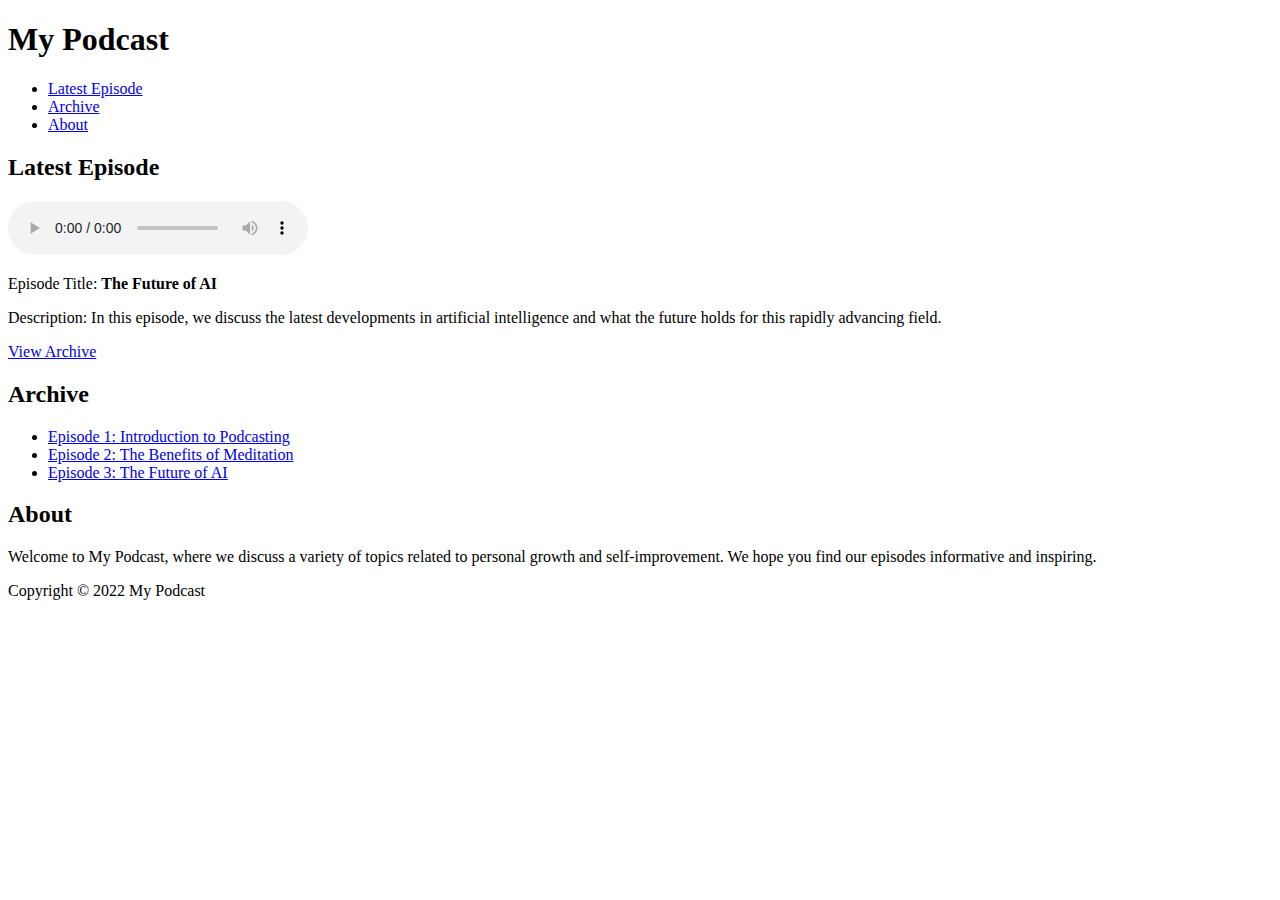
==== index.html @ b8653eb4 "Adding index" ====
<!DOCTYPE html>
<html>
  <head>
    <title>My Podcast</title>
  </head>
  <body>
    <header>
      <h1>My Podcast</h1>
      <nav>
        <ul>
          <li><a href="#latest-episode">Latest Episode</a></li>
          <li><a href="#archive">Archive</a></li>
          <li><a href="#about">About</a></li>
        </ul>
      </nav>
    </header>
    <main>
      <section id="latest-episode">
        <h2>Latest Episode</h2>
        <audio controls src="latest-episode.mp3"></audio>
        <p>Episode Title: <strong>The Future of AI</strong></p>
        <p>Description: In this episode, we discuss the latest developments in artificial intelligence and what the future holds for this rapidly advancing field.</p>
        <a href="#archive">View Archive</a>
      </section>
      <section id="archive">
        <h2>Archive</h2>
        <ul>
          <li><a href="episode1.mp3">Episode 1: Introduction to Podcasting</a></li>
          <li><a href="episode2.mp3">Episode 2: The Benefits of Meditation</a></li>
          <li><a href="episode3.mp3">Episode 3: The Future of AI</a></li>
        </ul>
      </section>
      <section id="about">
        <h2>About</h2>
        <p>Welcome to My Podcast, where we discuss a variety of topics related to personal growth and self-improvement. We hope you find our episodes informative and inspiring.</p>
      </section>
    </main>
    <footer>
      <p>Copyright © 2022 My Podcast</p>
    </footer>
  </body>
</html>
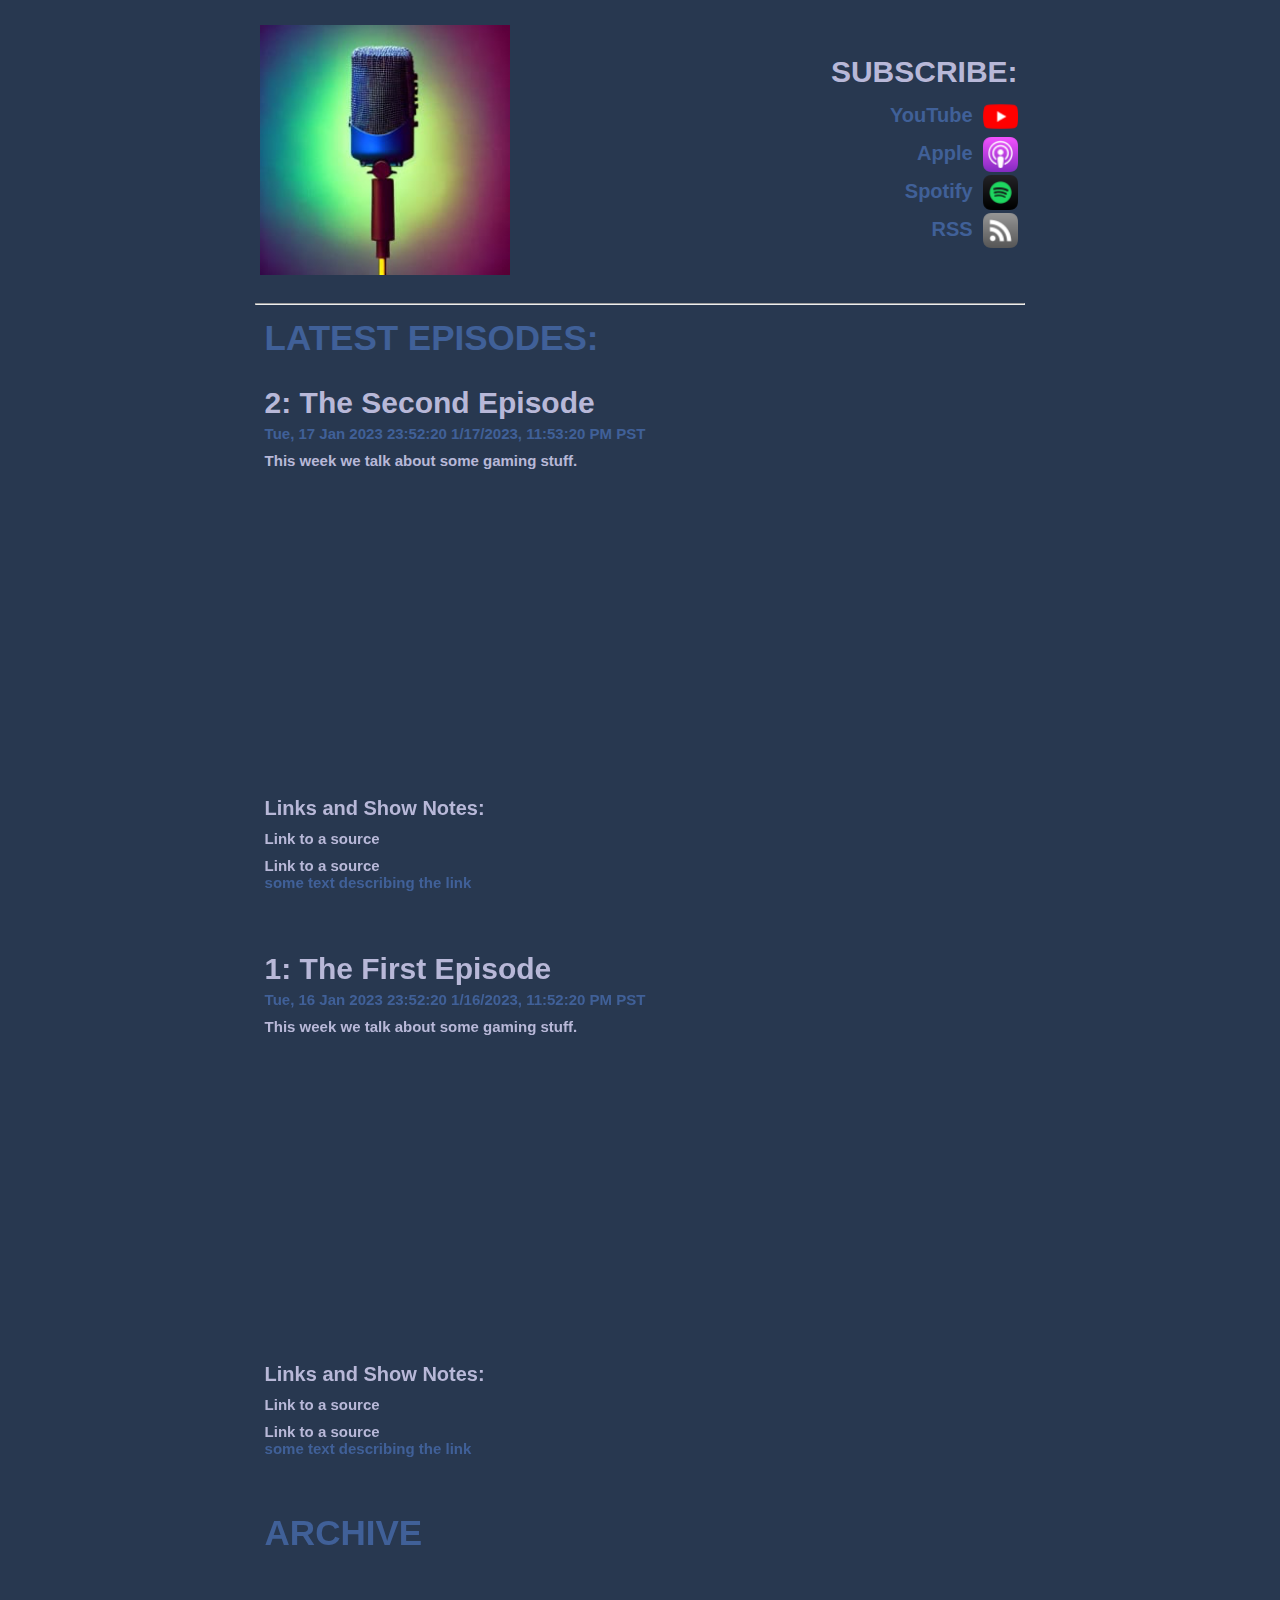
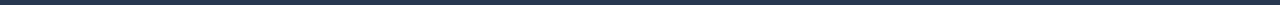
==== commit 870eb43b: "Changing to direct file references" ====
--- a/index.html
+++ b/index.html
@@ -1,42 +1,41 @@
-<!DOCTYPE html>
-<html>
-  <head>
-    <title>My Podcast</title>
-  </head>
-  <body>
-    <header>
-      <h1>My Podcast</h1>
-      <nav>
-        <ul>
-          <li><a href="#latest-episode">Latest Episode</a></li>
-          <li><a href="#archive">Archive</a></li>
-          <li><a href="#about">About</a></li>
-        </ul>
-      </nav>
-    </header>
-    <main>
-      <section id="latest-episode">
-        <h2>Latest Episode</h2>
-        <audio controls src="latest-episode.mp3"></audio>
-        <p>Episode Title: <strong>The Future of AI</strong></p>
-        <p>Description: In this episode, we discuss the latest developments in artificial intelligence and what the future holds for this rapidly advancing field.</p>
-        <a href="#archive">View Archive</a>
-      </section>
-      <section id="archive">
-        <h2>Archive</h2>
-        <ul>
-          <li><a href="episode1.mp3">Episode 1: Introduction to Podcasting</a></li>
-          <li><a href="episode2.mp3">Episode 2: The Benefits of Meditation</a></li>
-          <li><a href="episode3.mp3">Episode 3: The Future of AI</a></li>
-        </ul>
-      </section>
-      <section id="about">
-        <h2>About</h2>
-        <p>Welcome to My Podcast, where we discuss a variety of topics related to personal growth and self-improvement. We hope you find our episodes informative and inspiring.</p>
-      </section>
-    </main>
-    <footer>
-      <p>Copyright © 2022 My Podcast</p>
-    </footer>
-  </body>
+<!doctype html> 
+<html style="background-color:#283850;"> 
+
+	<head>
+		<title>Low HP</title>
+		<link rel="stylesheet" type="text/css" href="style.css">
+		<script type="text/javascript" src="scripts.js"></script>
+		<meta name="viewport" content="width=device-width, initial-scale=1.0">
+	</head>
+
+	<body style="background-color:#283850;" >
+
+		<!-- Header -->
+
+		<script type="text/javascript">LoadHeader()</script>
+		<div id="header"></div>
+
+		<!-- Contents -->
+
+		<div class="row">
+			<div class="columnside">
+				<p></p>
+			</div>
+
+		  	<div class="column">
+
+			<script type="text/javascript">ParseRSSToCount("testrss.rss", 5)</script>
+
+			<div id="rss" style="padding-left:15px"></div>
+
+		  	</div>
+
+		  	<div class="columnside">
+		  		<p></p>
+		  	</div>
+		</div>
+
+		<!-- Footer -->
+
+	</body>
 </html>
--- a/style.css
+++ b/style.css
@@ -0,0 +1,255 @@
+html 
+{
+	font-family: Arial, Helvetica, sans-serif
+}
+
+p, li 
+{
+	font-size: 18px;
+	line-height: 2;
+	letter-spacing: 1px;
+}
+
+html 
+{
+	background-color: white;
+	font-size: 40px;
+}
+
+body 
+{
+	width: auto;
+	height: auto;
+	margin: 0 auto;
+	background-color: white;
+	color: black;
+	font-size: 15px;
+	/*padding: 0 20px 20px 20px;*/
+}
+
+/*
+Hex Codes: 
+
+Navy Blue: 
+283850
+304878
+406098
+
+Maroon:
+801038 
+c01850
+e07898
+
+Yellow: 
+a08820
+e8d840
+
+White: 
+b8b8d8
+f8f8f8
+*/
+
+h1 /* For Latest Episode text*/
+{
+	font-size: 35px;
+	text-align: left;
+	margin: 0 auto;
+	color: #406098;
+	padding-top: 5px;
+	padding-bottom: 5px;
+}
+
+h2 /* For RSS episode title*/
+{
+	font-size: 30px;
+	text-align: left;
+	margin: 0 auto;
+	color: #b8b8d8;
+	padding-top: 5px;
+	padding-bottom: 5px;
+}
+
+h3 /* For RSS pubdate */
+{
+	font-size: 15px;
+	text-align: left;
+	margin: 0 auto;
+	color: #406098;
+	padding-top: 5px;
+	padding-bottom: 5px;
+}
+
+h4 /* For RSS description */
+{
+	font-size: 15px;
+	text-align: left;
+	margin: 0 auto;
+	color: #b8b8d8;
+	padding-top: 5px;
+	padding-bottom: 5px;
+}
+
+h5 /* For RSS links & show notes text */
+{
+	font-size: 20px;
+	text-align: left;
+	margin: 0 auto;
+	color: #b8b8d8;
+	padding-top: 5px;
+	padding-bottom: 5px;
+}
+
+h6 /* For RSS contents  */
+{
+	font-size: 15px;
+	text-align: left;
+	margin: 0 auto;
+	color: #b8b8d8;
+	padding-top: 5px;
+	padding-bottom: 5px;
+}
+
+p
+{
+	padding-left: 15px;
+	padding-right: 0px;
+	color: grey; 
+}
+
+b
+{
+	text-decoration: none;
+}
+
+/* Font Control Stuff */
+A
+{
+	text-decoration: none; 
+	color: #b8b8d8;
+} 
+C
+{
+	text-decoration: none;
+	color: black; 
+	padding-right: 0px;
+	padding-left: 20px;
+	font-size: 1.3vw;
+}
+D
+{
+	text-decoration: none;
+	color: grey; 
+	padding-right: 0px;
+	padding-left: 20px;
+}
+E
+{
+	text-decoration: none;
+	color: black; 
+}
+F
+{
+	text-decoration: none;
+	color: black; 
+	padding-right: 0px;
+	padding-left: 5px;
+	font-size: 18px;
+}
+
+/*
+img 
+{
+	display: block;
+	padding-top: 10px;
+	padding-right: 0px;
+	padding-left: 0px;
+}
+*/
+
+/*
+Hex Codes: 
+
+Navy Blue: 
+283850
+304878
+406098
+
+Maroon:
+801038 
+c01850
+e07898
+
+Yellow: 
+a08820
+e8d840
+
+White: 
+b8b8d8
+f8f8f8
+*/
+
+.hunterlink
+{
+	color: #406098;
+	text-decoration: none;
+	
+}
+
+.hunterlink:hover
+{
+	color: #b8b8d8;
+	text-decoration: none;
+}
+
+.container 
+{
+	display: flex;
+	align-items: center;
+	justify-content: center
+}
+
+img 
+{
+	max-width: 100%
+}
+
+.image 
+{
+	flex-basis: 40%
+}
+
+.text 
+{
+	font-size: 20px;
+	padding-left: 20px;
+	padding-bottom: 5px;
+}
+
+hr 
+{
+	width: 60%;
+	margin-left: auto;
+	margin-right: auto;
+}
+
+.columnheader
+{
+	float: left; 
+	width: 30%;
+	/*background-color:blue;*/
+}
+
+.columnside
+{
+	float: left; 
+	width: 19.5%;
+	/*background-color:yellow;*/
+}
+
+.column
+{
+	padding-top: 0%;
+	float: left; 
+	width: 60%;
+	/*background-color:orange;*/
+}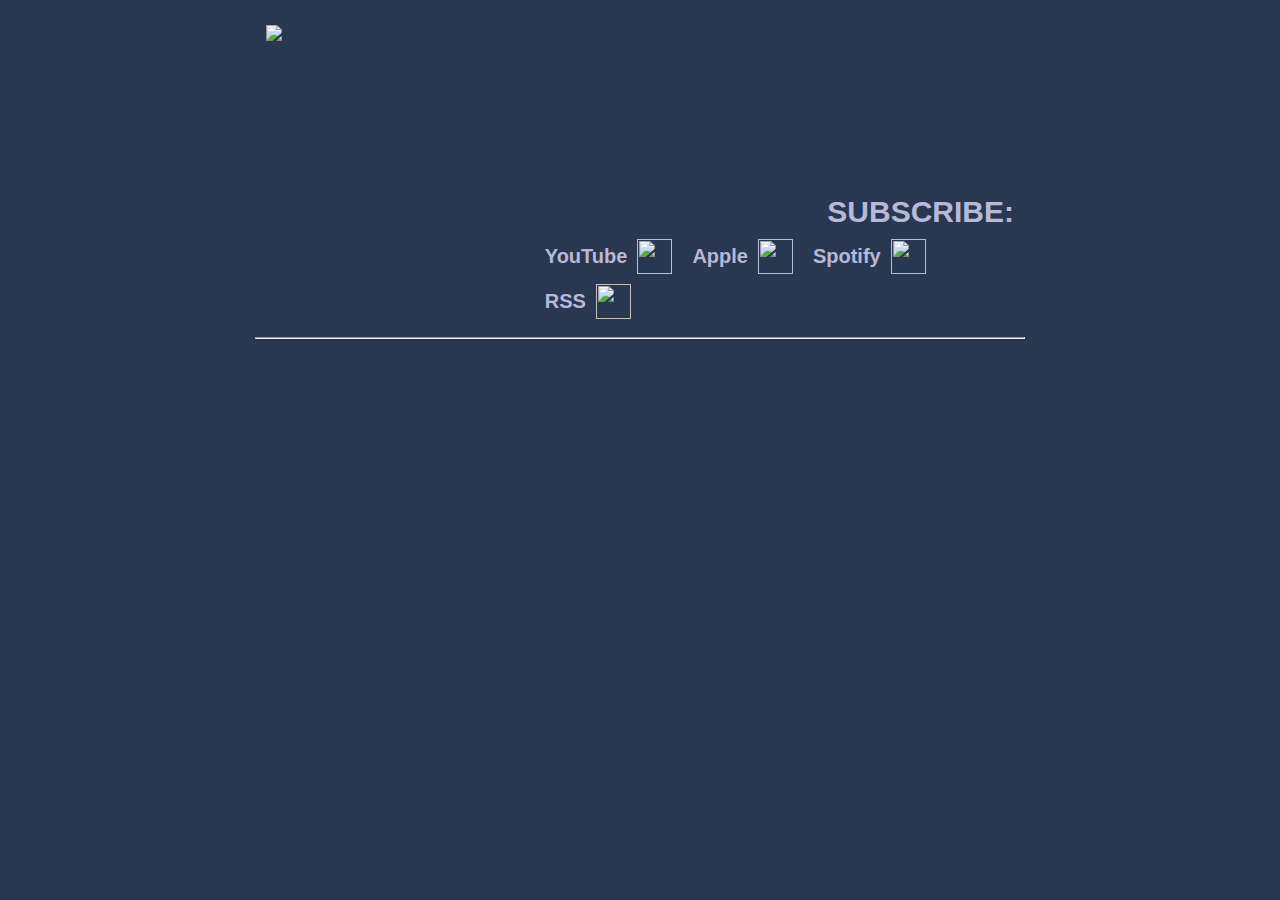
==== commit 5058b68d: "Removing superfluous rss feeds. Making the real rss the one the website uses." ====
--- a/index.html
+++ b/index.html
@@ -24,7 +24,7 @@
 
 		  	<div class="column">
 
-			<script type="text/javascript">ParseRSSToCount("testrss.rss", 5)</script>
+			<script type="text/javascript">ParseRSSToCount("thelowhppodcast.rss", 5)</script>
 
 			<div id="rss" style="padding-left:15px"></div>
 
--- a/style.css
+++ b/style.css
@@ -27,28 +27,6 @@
 	/*padding: 0 20px 20px 20px;*/
 }
 
-/*
-Hex Codes: 
-
-Navy Blue: 
-283850
-304878
-406098
-
-Maroon:
-801038 
-c01850
-e07898
-
-Yellow: 
-a08820
-e8d840
-
-White: 
-b8b8d8
-f8f8f8
-*/
-
 h1 /* For Latest Episode text*/
 {
 	font-size: 35px;
@@ -127,90 +105,121 @@
 	text-decoration: none; 
 	color: #b8b8d8;
 } 
+
 C
 {
-	text-decoration: none;
-	color: black; 
-	padding-right: 0px;
-	padding-left: 20px;
-	font-size: 1.3vw;
-}
+	font-size: 30px; 
+	padding-right:0px; 
+	color:#b8b8d8;
+}
+@media (min-aspect-ratio: 1/1) /* if width greater than height */
+{
+    C 
+	{
+		font-size: 30px; 
+    }
+}
+@media (max-aspect-ratio: 1/1) /* if height greater than width */
+{
+    C 
+	{
+		font-size: 0px; 
+    }
+}
+
 D
 {
-	text-decoration: none;
-	color: grey; 
-	padding-right: 0px;
-	padding-left: 20px;
-}
-E
-{
-	text-decoration: none;
-	color: black; 
-}
-F
-{
-	text-decoration: none;
-	color: black; 
-	padding-right: 0px;
-	padding-left: 5px;
-	font-size: 18px;
-}
-
-/*
-img 
-{
-	display: block;
-	padding-top: 10px;
-	padding-right: 0px;
-	padding-left: 0px;
-}
-*/
-
-/*
-Hex Codes: 
-
-Navy Blue: 
-283850
-304878
-406098
-
-Maroon:
-801038 
-c01850
-e07898
-
-Yellow: 
-a08820
-e8d840
-
-White: 
-b8b8d8
-f8f8f8
-*/
+	font-size: 20px; 
+	padding-right:10px;
+}
+
+@media (min-aspect-ratio: 1/1) /* if width greater than height */
+{
+    D 
+	{
+		font-size: 20px; 
+    }
+}
+@media (max-aspect-ratio: 1/1) /* if height greater than width */
+{
+    D
+	{
+		font-size: 0px; 
+    }
+}
 
 .hunterlink
 {
-	color: #406098;
+	color: #b8b8d8;
 	text-decoration: none;
 	
 }
 
 .hunterlink:hover
 {
-	color: #b8b8d8;
+	color: #f8f8f8;
 	text-decoration: none;
 }
 
-.container 
+.subscribeContainer
+{
+	text-align: right; 
+	font-size: 30px; 
+	padding-bottom: 10px;
+	padding-top: 15px; 
+}
+@media (min-aspect-ratio: 1/1) /* if width greater than height */
+{
+    .subscribeContainer
+	{
+		text-align: right; 
+		font-size: 30px; 
+		padding-bottom: 10px;
+		padding-top: 195px; 
+    }
+}
+@media (max-aspect-ratio: 1/1) /* if height greater than width */
+{
+    .subscribeContainer
+	{
+		text-align: center; 
+		max-width: 74vw;
+		max-height: 74vw;
+		padding-right: 50px;
+		padding-top: 0px; 
+    }
+}
+
+.iconContainer 
 {
 	display: flex;
 	align-items: center;
 	justify-content: center
 }
 
-img 
-{
-	max-width: 100%
+img
+{
+	display: block;
+	width: auto;
+	height: auto;
+}
+@media (min-aspect-ratio: 1/1) /* if width greater than height */
+{
+    img
+	{
+		max-width:250px;
+		max-height:250px;
+		padding-right: 50px;
+    }
+}
+@media (max-aspect-ratio: 1/1) /* if height greater than width */
+{
+    img
+	{
+		max-width:74vw;
+		max-height:74vw;
+		padding-right: 50px;
+    }
 }
 
 .image 
@@ -222,7 +231,7 @@
 {
 	font-size: 20px;
 	padding-left: 20px;
-	padding-bottom: 5px;
+	padding-bottom: 0px;
 }
 
 hr 
@@ -232,18 +241,96 @@
 	margin-right: auto;
 }
 
+.row:after 
+{
+	content: "";
+	display: table;
+	clear: both;
+}
+
 .columnheader
 {
 	float: left; 
 	width: 30%;
-	/*background-color:blue;*/
+}
+
+.columnheaderLogo
+{
+	float: left; 
+	width: 21%;
+}
+
+@media (min-aspect-ratio: 1/1) 
+{
+    .columnheaderLogo 
+	{
+		width: 21%;
+    }
+}
+@media (max-aspect-ratio: 1/1) 
+{
+    .columnheaderLogo 
+	{
+		width: 70%;
+    }
+}
+
+.columnheaderSub
+{
+	float: left; 
+	width: 39%;
+}
+
+.columnheaderSubStyleController
+{
+	height:250px; 
+	padding-top:0px; 
+	padding-right:10px;
+}
+@media (max-aspect-ratio: 1/1) 
+{
+    .columnheaderSubStyleController
+	{
+		padding-right:0px;
+    }
+}
+
+
+@media (min-aspect-ratio: 1/1) 
+{
+    .columnheaderSub
+	{
+		width: 39%;
+		padding-top: 0px;
+    }
+}
+@media (max-aspect-ratio: 1/1) 
+{
+    .columnheaderSub
+	{
+		width: 5%;
+		padding-top: 0px;
+    }
 }
 
 .columnside
 {
 	float: left; 
-	width: 19.5%;
-	/*background-color:yellow;*/
+	width: 20%;
+}
+@media (min-aspect-ratio: 1/1) /* if width greater than height */
+{
+    .columnside 
+	{
+		width: 20%;
+    }
+}
+@media (max-aspect-ratio: 1/1) /* if height greater than width */
+{
+    .columnside 
+	{
+		width: 10%;
+    }
 }
 
 .column
@@ -251,5 +338,36 @@
 	padding-top: 0%;
 	float: left; 
 	width: 60%;
-	/*background-color:orange;*/
-}+}
+
+@media (min-aspect-ratio: 1/1) /* if width greater than height */
+{
+    .column 
+	{
+		width: 60%;
+    }
+}
+@media (max-aspect-ratio: 1/1) /* if height greater than width */
+{
+    .column 
+	{
+		width: 80%;
+    }
+}
+
+@media (min-aspect-ratio: 1/1) /* if width greater than height */
+{
+    iframe 
+	{
+		width: 32vw; 
+		height: 18vw; 
+    }
+}
+@media (max-aspect-ratio: 1/1) /* if height greater than width */
+{
+    iframe 
+	{
+		width: 72vw; 
+		height: 41vw; 
+    }
+}
